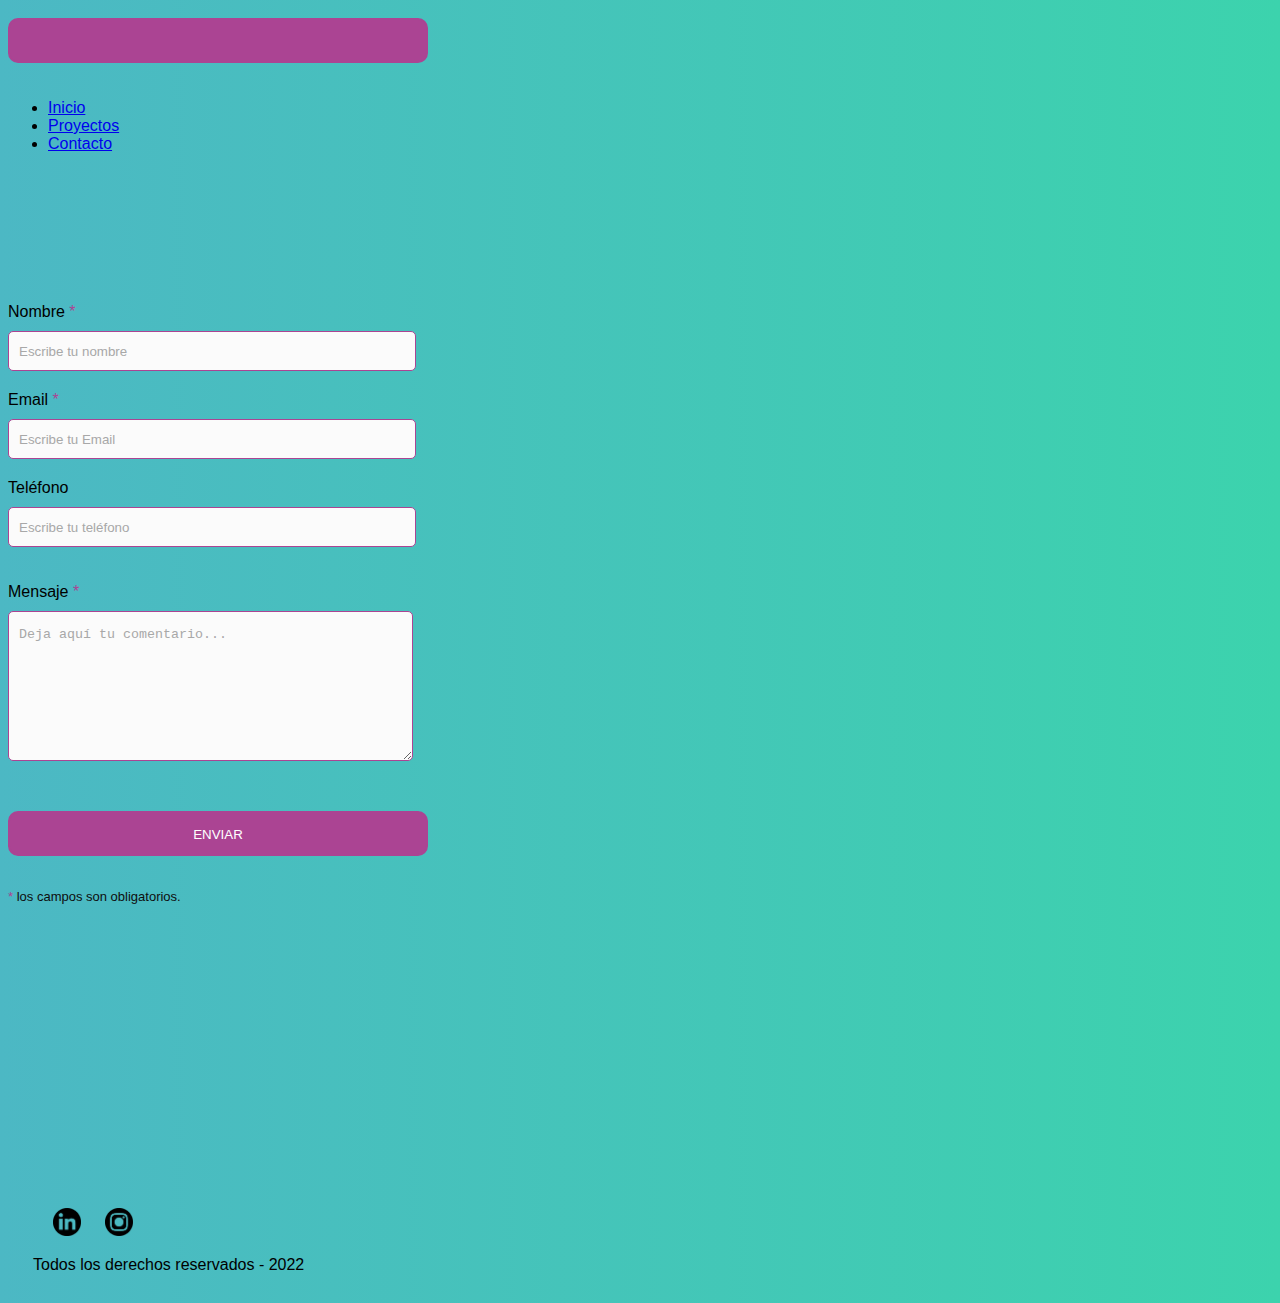
==== contacto.html @ 1859f199 "full responsive ver el index" ====
<!DOCTYPE html>
<html lang="es">
<head>
    <meta charset="UTF-8">
    <meta http-equiv="X-UA-Compatible" content="IE=edge">
    <meta name="viewport" content="width=device-width, initial-scale=1.0">
    <title>E1000iano</title>
    <link href="https://unpkg.com/aos@2.3.1/dist/aos.css" rel="stylesheet">
<link href="https://cdn.jsdelivr.net/npm/bootstrap@5.2.2/dist/css/bootstrap.min.css" rel="stylesheet" integrity="sha384-Zenh87qX5JnK2Jl0vWa8Ck2rdkQ2Bzep5IDxbcnCeuOxjzrPF/et3URy9Bv1WTRi" crossorigin="anonymous">
<link rel="stylesheet" href="css/style.css">
</head>
<body>
  <header>
    <nav class="navbar navbar-expand-md navbar-expand-lg bg-transparent">
      <div class="container-fluid">
        <button class="navbar-toggler" type="button" data-bs-toggle="collapse" data-bs-target="#navbarTogglerDemo02" aria-controls="navbarTogglerDemo02" aria-expanded="false" aria-label="Toggle navigation">
          <span class="navbar-toggler-icon"></span>
        </button>
        <div class="collapse navbar-collapse" id="navbarTogglerDemo02">
          <ul class="navbar-nav m-auto mb-2 mb-lg-0">
            <li class="nav-item"><a class="nav-link text-white" href="index.html">Inicio</a></li>
            <li class="nav-item"><a class="nav-link text-white" href="Proyectos.html">Proyectos</a></li>
            <li class="nav-item"><a class="nav-link text-white" href="#">Contacto</a></li>
          </ul>
        </div>
      </div>
    </nav>
  </header>

  <main class="container">
    <form action="submeter-formulario.php" method="post">       
        
          <label for="nombre" class="colocar_nombre">Nombre
            <span class="obligatorio">*</span>
          </label>
            <input type="text" name="introducir_nombre" id="nombre" required="obligatorio" placeholder="Escribe tu nombre">
        
    
          <label for="email" class="colocar_email">Email
            <span class="obligatorio">*</span>
          </label>
            <input type="email" name="introducir_email" id="email" required="obligatorio" placeholder="Escribe tu Email">
    
          <label for="telefone" class="colocar_telefono">Teléfono
          </label>
            <input type="tel" name="introducir_telefono" id="telefono" placeholder="Escribe tu teléfono">
            
      
        <p>
          <label for="mensaje" class="colocar_mensaje">Mensaje
            <span class="obligatorio">*</span>
          </label>                     
                            <textarea name="introducir_mensaje" class="texto_mensaje" id="mensaje" required="obligatorio" placeholder="Deja aquí tu comentario..."></textarea> 
                        </p>                    
      
        <button type="submit" name="enviar_formulario" id="enviar"><p class="formP">Enviar</p></button>

        <p class="aviso">
          <span class="obligatorio"> * </span>los campos son obligatorios.
        </p>          
    
  </form>
  </main>







  <footer class="text-center">
      <a class="links" href="https://www.linkedin.com/in/emilianogalarza97/"> <img  class="linkedin"src="img/linkedin.png" alt=""></a>
      <a class="links" href="https://www.instagram.com/"> <img class="instagram" src="img/instagram.png" alt=""></a>
      <p>Todos los derechos reservados - 2022</p>
  </footer>
  <!-- JavaScript -->
  <script src="https://unpkg.com/aos@2.3.1/dist/aos.js"></script>
  <script>AOS.init();</script>
<script src="https://cdn.jsdelivr.net/npm/bootstrap@5.2.2/dist/js/bootstrap.bundle.min.js" integrity="sha384-OERcA2EqjJCMA+/3y+gxIOqMEjwtxJY7qPCqsdltbNJuaOe923+mo//f6V8Qbsw3" crossorigin="anonymous"></script>
</body>
</html>
---- css/style.css ----
*{
    box-sizing: border-box;
}
body {
    background: linear-gradient(to right, #4cb8c4, #3cd3ad); 
    background-repeat: no-repeat;
    font-family: Helvetica, sans-serif;
}    

.container {
    margin-top: 150px;
    height: 100vh;
}

.navbar-nav.navbar-center {
    margin-top: 30px;
    position: absolute;
    left: 50%;
    transform: translatex(-50%);
}

.box {
    display: inline-block;
    border-radius: 10px;
    width: 600px;
    height:200px;
    background: linear-gradient(to left, #4cb8c4, #3cd3ad);
}

h1 {
    color: bisque;
    margin: 20px;

}

.p1 {
    margin-left: 20px;
    color:white;


}

footer {
    padding: 5px;
    margin-left: 20px;
}

.instagram {
    height: 28px;
    width: 28px;

}

.linkedin {
    height: 28px;
    width: 28px;
    /* object-fit: contain; */
}

.links {
    margin-left: 20px;
}

.mcr {
    height: 400px;
    object-fit:contain;
}



@media (max-width: 601px) {
    .box {
    width: 210px;
    height:450px;
    margin-left: 70px;
    }
}



/* CONTACTO */

@import url(https://fonts.googleapis.com/css?family=Noto+Sans);


.contact_form{  
  width: 460px; 
  height: auto;
  margin: 80px auto;
  border-radius: 10px;  
  padding-top: 30px;
  padding-bottom: 20px;  
  background-color: #fbfbfb; 
  padding-left: 30px; 
}


input{
  background-color: #fbfbfb; 
  width: 408px; 
  height: 40px; 
  border-radius: 5px;  
  border-style: solid; 
  border-width: 1px; 
  border-color: #ab4493; 
  margin-top: 10px;  
  padding-left: 10px;
  margin-bottom: 20px; 
}


textarea{
  background-color: #fbfbfb; 
  width: 405px; 
  height: 150px; 
  border-radius: 5px;  
  border-style: solid; 
  border-width: 1px; 
  border-color: #ab4493; 
  margin-top: 10px;  
  padding-left: 10px;
  margin-bottom: 20px; 
  padding-top: 15px; 
}


label{
  display: block; 
  float: center;  
}


button{
  height: 45px; 
  padding-left: 5px;
  padding-right: 5px;   
  margin-bottom: 20px; 
  margin-top: 10px;   
  text-transform: uppercase;
  background-color: #ab4493; 
  border-color: #ab4493; 
  border-style: solid; 
  border-radius: 10px;  
  width: 420px;   
  cursor: pointer;
}


button .formP{
  color: #fff; 
}


span{
  color: #ab4493; 
}


.aviso{
  font-size: 13px;  
  color: #0e0e0e;  
}


::-webkit-input-placeholder {
 color: #a8a8a8;
}


::-webkit-textarea-placeholder {
 color: #a8a8a8;
}


.formulario input:focus{
  outline:0;
  border: 1px solid #97d848;
}


.formulario textarea:focus{
  outline:0;
  border: 1px solid #97d848;
}
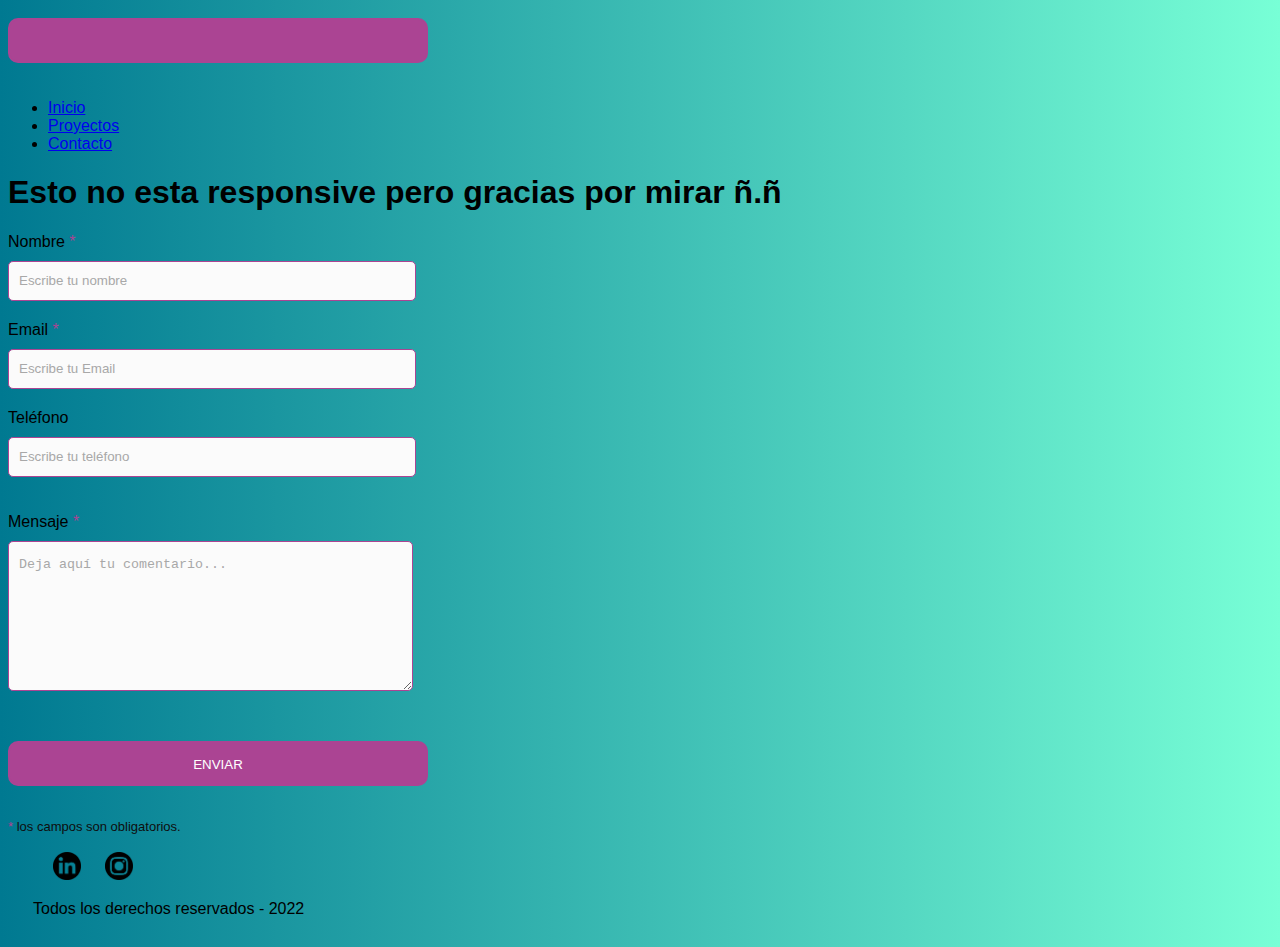
==== commit 1c079e6a: "arreglar footer" ====
--- a/contacto.html
+++ b/contacto.html
@@ -27,7 +27,10 @@
     </nav>
   </header>
 
-  <main class="container">
+  <main class="container-fluid">
+
+
+    <h1>Esto no esta responsive pero gracias por mirar ñ.ñ</h1>
     <form action="submeter-formulario.php" method="post">       
         
           <label for="nombre" class="colocar_nombre">Nombre
--- a/css/style.css
+++ b/css/style.css
@@ -2,9 +2,11 @@
     box-sizing: border-box;
 }
 body {
-    background: linear-gradient(to right, #4cb8c4, #3cd3ad); 
-    background-repeat: no-repeat;
-    font-family: Helvetica, sans-serif;
+  background: #007991; 
+  background: -webkit-linear-gradient(to right, #007991, #78ffd6);
+  background: linear-gradient(to right, #007991, #78ffd6);
+  background-repeat: no-repeat;
+  font-family: Helvetica, sans-serif;
 }    
 
 .container {
@@ -12,11 +14,8 @@
     height: 100vh;
 }
 
-.navbar-nav.navbar-center {
-    margin-top: 30px;
-    position: absolute;
-    left: 50%;
-    transform: translatex(-50%);
+.headerFondo {
+  background: linear-gradient(to right, #007991, #78ffd6);
 }
 
 .box {
@@ -27,10 +26,15 @@
     background: linear-gradient(to left, #4cb8c4, #3cd3ad);
 }
 
-h1 {
+.hIndex {
     color: bisque;
     margin: 20px;
 
+}
+
+.hProyecto {
+  color: bisque;
+  text-align: center;
 }
 
 .p1 {
@@ -40,9 +44,9 @@
 
 }
 
-footer {
-    padding: 5px;
-    margin-left: 20px;
+.parrafoProyecto {
+  text-align: center;
+
 }
 
 .instagram {
@@ -54,7 +58,6 @@
 .linkedin {
     height: 28px;
     width: 28px;
-    /* object-fit: contain; */
 }
 
 .links {
@@ -63,14 +66,22 @@
 
 .mcr {
     height: 400px;
-    object-fit:contain;
+    object-fit: contain;
 }
 
 
 
-@media (max-width: 601px) {
+footer {
+  padding: 5px;
+  margin-left: 20px;
+  position: relative;
+
+}
+
+
+@media (max-width: 680px) {
     .box {
-    width: 210px;
+    width: 250px;
     height:450px;
     margin-left: 70px;
     }
